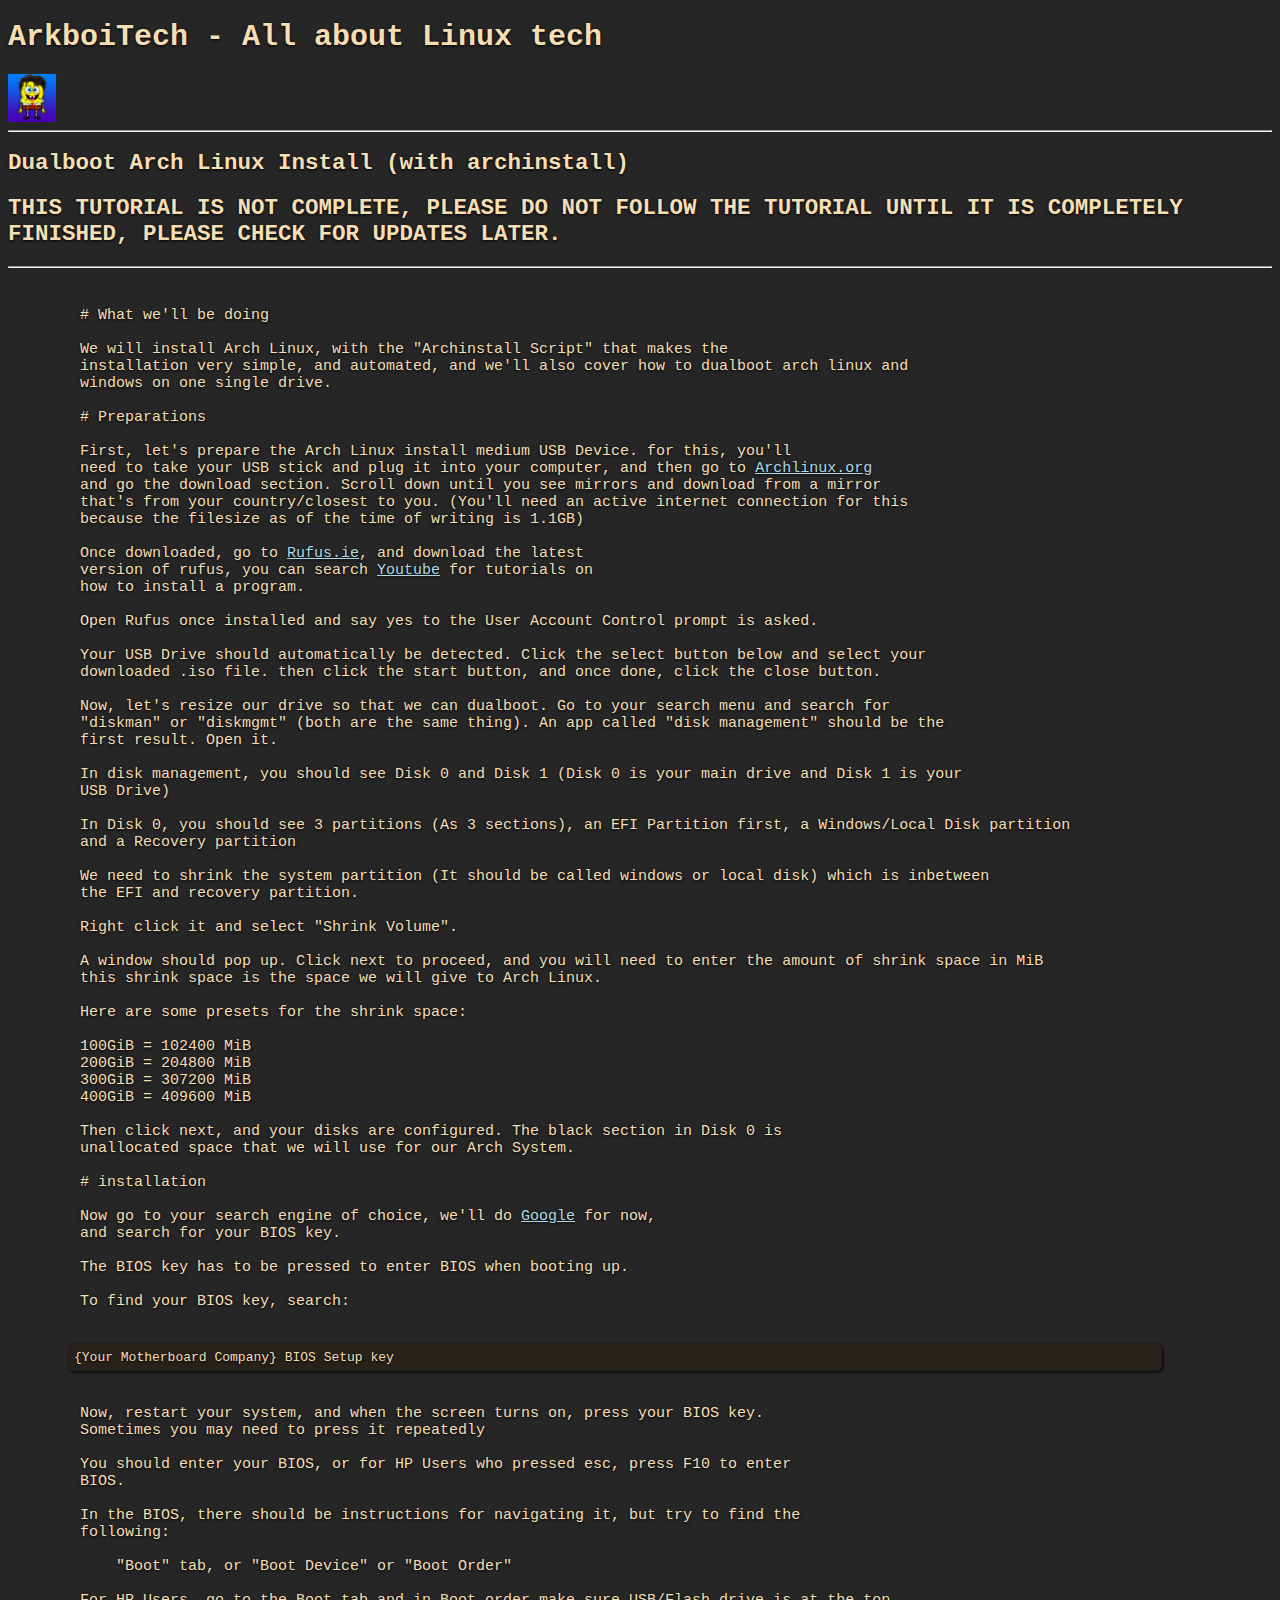
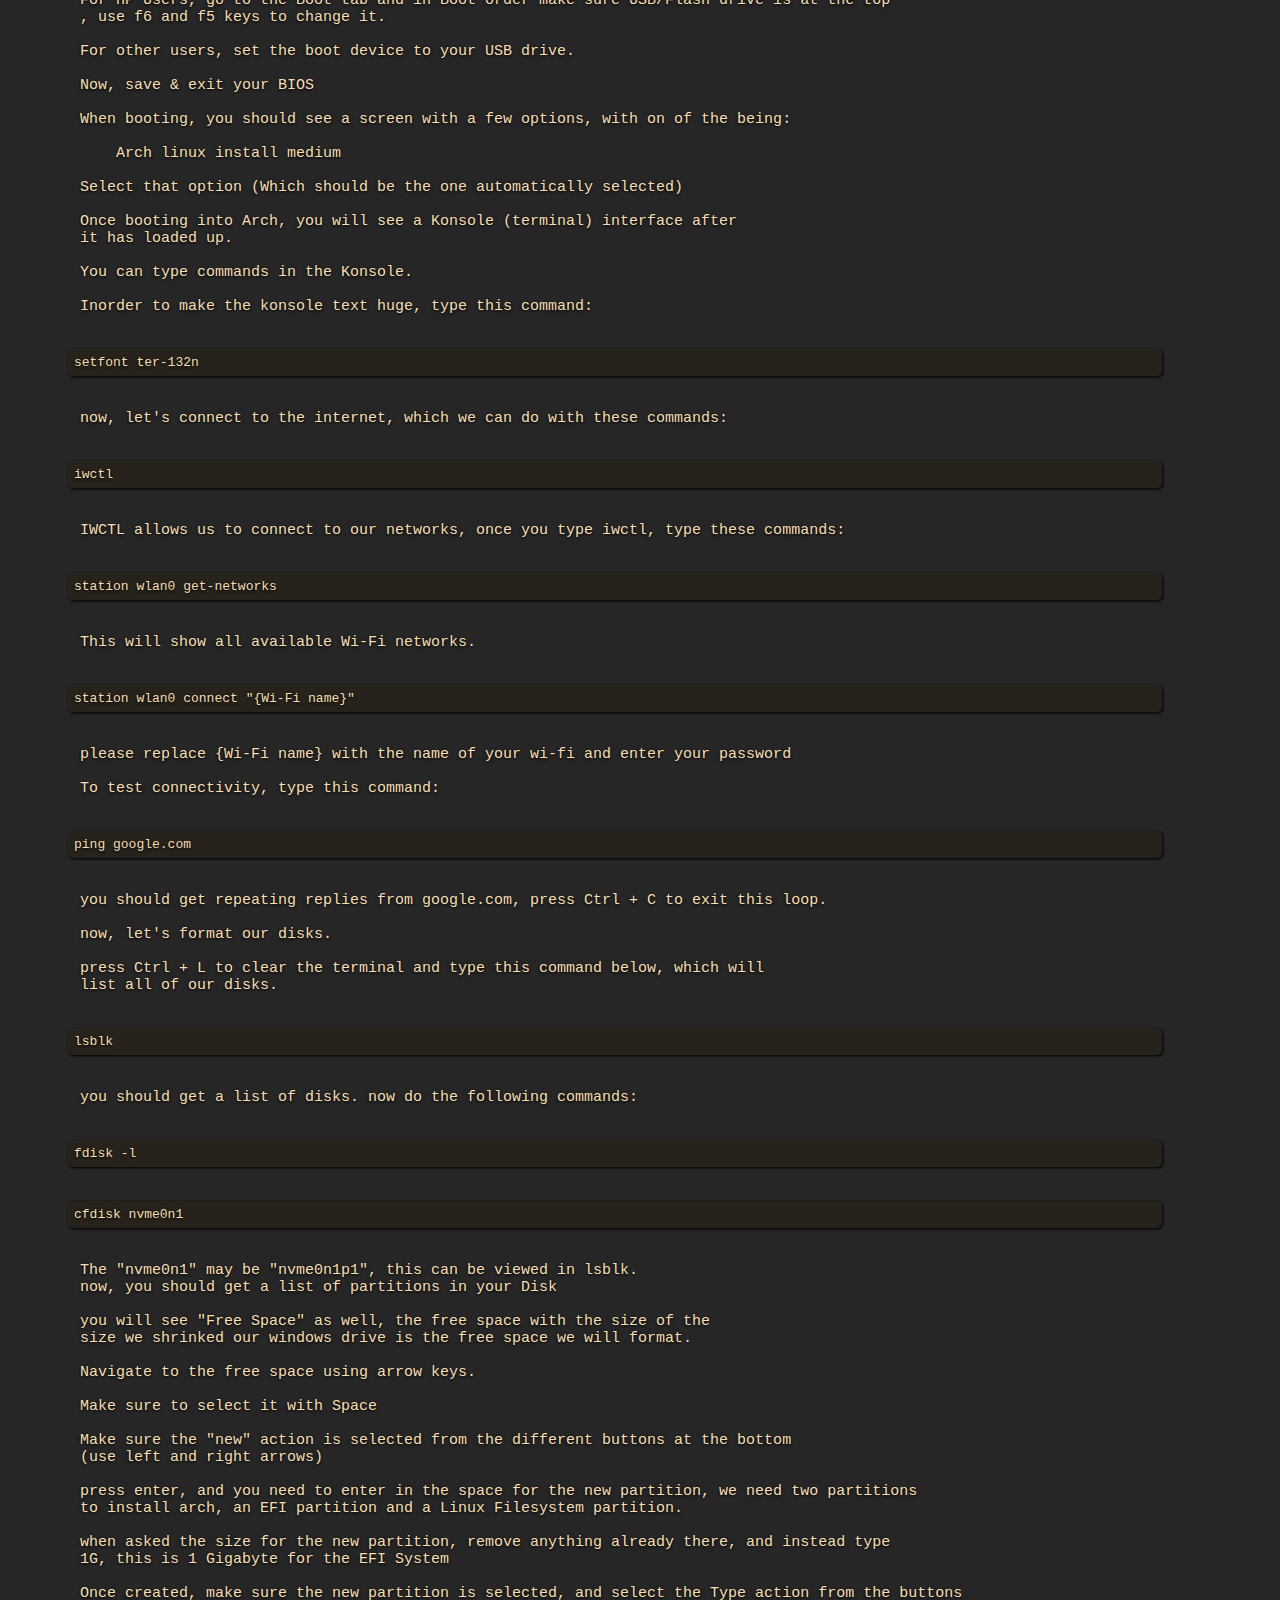
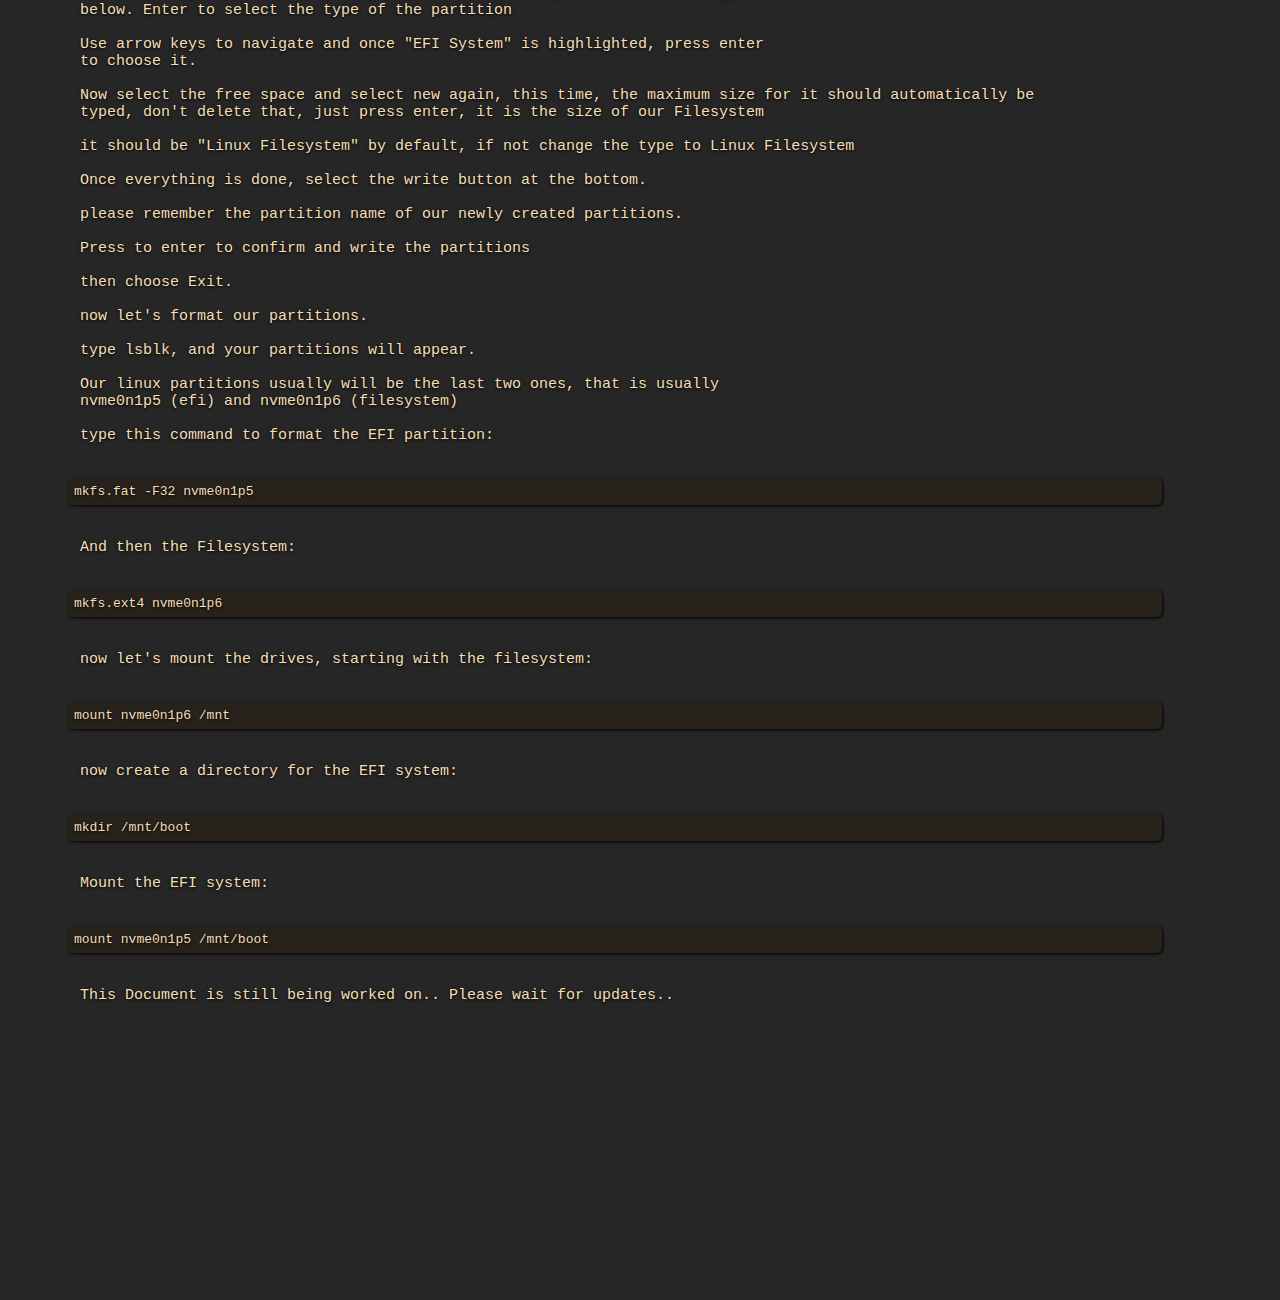
==== archinstall-dualboot.html @ 75a63a73 "Add files via upload" ====
<!DOCTYPE html>
<html lang="en">
<head>
    <meta charset="UTF-8">
    <meta name="viewport" content="width=device-width, initial-scale=1.0">
    <title>ArkboiTech</title>
    <link rel="stylesheet" href="styles.css">
</head>
<body>
    <h1 style="display: flex;"><a class="header" href="index.html">ArkboiTech - All about Linux tech</a></h1> 
    <img src="logo.png" alt="Logo" width="48px" height="48px" style="display: flex;">
    <hr>
    <h2>Dualboot Arch Linux Install (with archinstall)</h2>
    <h2>THIS TUTORIAL IS NOT COMPLETE, PLEASE DO NOT FOLLOW THE TUTORIAL UNTIL IT IS COMPLETELY FINISHED, PLEASE CHECK FOR UPDATES LATER.</h2>
    <hr>
    <br>
    <pre>
        # What we'll be doing

        We will install Arch Linux, with the "Archinstall Script" that makes the
        installation very simple, and automated, and we'll also cover how to dualboot arch linux and
        windows on one single drive.

        # Preparations

        First, let's prepare the Arch Linux install medium USB Device. for this, you'll
        need to take your USB stick and plug it into your computer, and then go to <a href="https://archlinux.org">Archlinux.org</a>
        and go the download section. Scroll down until you see mirrors and download from a mirror
        that's from your country/closest to you. (You'll need an active internet connection for this
        because the filesize as of the time of writing is 1.1GB)

        Once downloaded, go to <a href="https://rufus.ie">Rufus.ie</a>, and download the latest
        version of rufus, you can search <a href="https://youtube.com">Youtube</a> for tutorials on
        how to install a program.

        Open Rufus once installed and say yes to the User Account Control prompt is asked.

        Your USB Drive should automatically be detected. Click the select button below and select your
        downloaded .iso file. then click the start button, and once done, click the close button.

        Now, let's resize our drive so that we can dualboot. Go to your search menu and search for
        "diskman" or "diskmgmt" (both are the same thing). An app called "disk management" should be the
        first result. Open it.

        In disk management, you should see Disk 0 and Disk 1 (Disk 0 is your main drive and Disk 1 is your
        USB Drive)

        In Disk 0, you should see 3 partitions (As 3 sections), an EFI Partition first, a Windows/Local Disk partition
        and a Recovery partition

        We need to shrink the system partition (It should be called windows or local disk) which is inbetween
        the EFI and recovery partition.

        Right click it and select "Shrink Volume".

        A window should pop up. Click next to proceed, and you will need to enter the amount of shrink space in MiB
        this shrink space is the space we will give to Arch Linux.

        Here are some presets for the shrink space:

        100GiB = 102400 MiB
        200GiB = 204800 MiB
        300GiB = 307200 MiB
        400GiB = 409600 MiB

        Then click next, and your disks are configured. The black section in Disk 0 is
        unallocated space that we will use for our Arch System.

        # installation

        Now go to your search engine of choice, we'll do <a href="https://google.com">Google</a> for now,
        and search for your BIOS key.

        The BIOS key has to be pressed to enter BIOS when booting up.

        To find your BIOS key, search:

        <div class="command"><code>{Your Motherboard Company} BIOS Setup key</code></div>

        Now, restart your system, and when the screen turns on, press your BIOS key.
        Sometimes you may need to press it repeatedly

        You should enter your BIOS, or for HP Users who pressed esc, press F10 to enter
        BIOS.

        In the BIOS, there should be instructions for navigating it, but try to find the
        following:

            "Boot" tab, or "Boot Device" or "Boot Order"

        For HP Users, go to the Boot tab and in Boot order make sure USB/Flash drive is at the top
        , use f6 and f5 keys to change it.

        For other users, set the boot device to your USB drive.

        Now, save & exit your BIOS

        When booting, you should see a screen with a few options, with on of the being:

            Arch linux install medium

        Select that option (Which should be the one automatically selected)

        Once booting into Arch, you will see a Konsole (terminal) interface after
        it has loaded up.

        You can type commands in the Konsole.

        Inorder to make the konsole text huge, type this command:

        <div class="command"><code>setfont ter-132n</code></div>

        now, let's connect to the internet, which we can do with these commands:

        <div class="command"><code>iwctl</code></div>

        IWCTL allows us to connect to our networks, once you type iwctl, type these commands:

        <div class="command"><code>station wlan0 get-networks</code></div>

        This will show all available Wi-Fi networks.

        <div class="command"><code>station wlan0 connect "{Wi-Fi name}"</code></div>

        please replace {Wi-Fi name} with the name of your wi-fi and enter your password

        To test connectivity, type this command:

        <div class="command"><code>ping google.com</code></div>

        you should get repeating replies from google.com, press Ctrl + C to exit this loop.

        now, let's format our disks.

        press Ctrl + L to clear the terminal and type this command below, which will
        list all of our disks.

        <div class="command"><code>lsblk</code></div>
        
        you should get a list of disks. now do the following commands:

        <div class="command"><code>fdisk -l</code></div>
        <div class="command"><code>cfdisk nvme0n1</code></div>

        The "nvme0n1" may be "nvme0n1p1", this can be viewed in lsblk.
        now, you should get a list of partitions in your Disk

        you will see "Free Space" as well, the free space with the size of the
        size we shrinked our windows drive is the free space we will format.

        Navigate to the free space using arrow keys.

        Make sure to select it with Space

        Make sure the "new" action is selected from the different buttons at the bottom
        (use left and right arrows)

        press enter, and you need to enter in the space for the new partition, we need two partitions
        to install arch, an EFI partition and a Linux Filesystem partition.

        when asked the size for the new partition, remove anything already there, and instead type
        1G, this is 1 Gigabyte for the EFI System

        Once created, make sure the new partition is selected, and select the Type action from the buttons
        below. Enter to select the type of the partition

        Use arrow keys to navigate and once "EFI System" is highlighted, press enter
        to choose it.

        Now select the free space and select new again, this time, the maximum size for it should automatically be
        typed, don't delete that, just press enter, it is the size of our Filesystem

        it should be "Linux Filesystem" by default, if not change the type to Linux Filesystem

        Once everything is done, select the write button at the bottom.

        please remember the partition name of our newly created partitions.

        Press to enter to confirm and write the partitions

        then choose Exit.

        now let's format our partitions.

        type lsblk, and your partitions will appear.

        Our linux partitions usually will be the last two ones, that is usually
        nvme0n1p5 (efi) and nvme0n1p6 (filesystem)

        type this command to format the EFI partition:

        <div class="command"><code>mkfs.fat -F32 nvme0n1p5</code></div>

        And then the Filesystem:

        <div class="command"><code>mkfs.ext4 nvme0n1p6</code></div>

        now let's mount the drives, starting with the filesystem:

        <div class="command"><code>mount nvme0n1p6 /mnt</code></div>

        now create a directory for the EFI system:

        <div class="command"><code>mkdir /mnt/boot</code></div>

        Mount the EFI system:

        <div class="command"><code>mount nvme0n1p5 /mnt/boot</code></div>
        
        This Document is still being worked on.. Please wait for updates..



     </pre>
---- styles.css ----
body {
    font-family: monospace;
    background-color: rgb(38, 38, 38);
    color: wheat;
    font-size: 15px;
    text-shadow: 0px 1px 3px black;
}

a {
    color: lightblue;
}

.amain {
    color: wheat;
    text-decoration: none;
    text-shadow: 1px 0px 2px black;
    transition: 750ms;

}

.buttonmain {
    background-color: rgb(79, 71, 57);
    border: none;
    padding: 8px;
    border-radius: 6px;
    box-shadow: 2px 2px 4px black;
    display:grid;
    margin-top: 6px;
    margin-bottom: 6px;
    transition: 750ms;

}

.header {
    font-family: monospace;
    background-color: rgb(38, 38, 38);
    color: wheat;
    text-shadow: 0px 1px 3px black;
    text-decoration: none;
    text-align: center;
}

.command {
    background-color: rgb(39, 35, 28);
    border-radius: 5px;
    padding: 6px;
    margin-right: 110px;
    margin-left: 60px;
    font-size: 13px;
    box-shadow: 1px 1px 3px black;
    transition: 750ms;
}

.command:hover {
    background-color: wheat;
    color: rgb(39, 35, 28);
    transition: 750ms;
    cursor: default;
    font-size: 15px;
    margin-right: 70px;


}

.amain:hover {
    color: rgb(255, 248, 234);
    text-decoration: none;
    text-shadow: 1px 0px 2px black;
    transition: 750ms;
    font-size: 20px;
}

.buttonmain:hover {
    background-color: rgb(117, 107, 90);
    border: none;
    padding: 10px;
    border-radius: 8px;
    box-shadow: 2px 2px 4px black;
    display:grid;
    margin-top: 12px;
    margin-bottom: 12px;
    transition: 750ms;


}

#lowresfedora1:hover {
    width: 280px;
    height: 140px;
    transition: 750ms;
}

#lowresfedora1 {
    transition: 750ms;
}
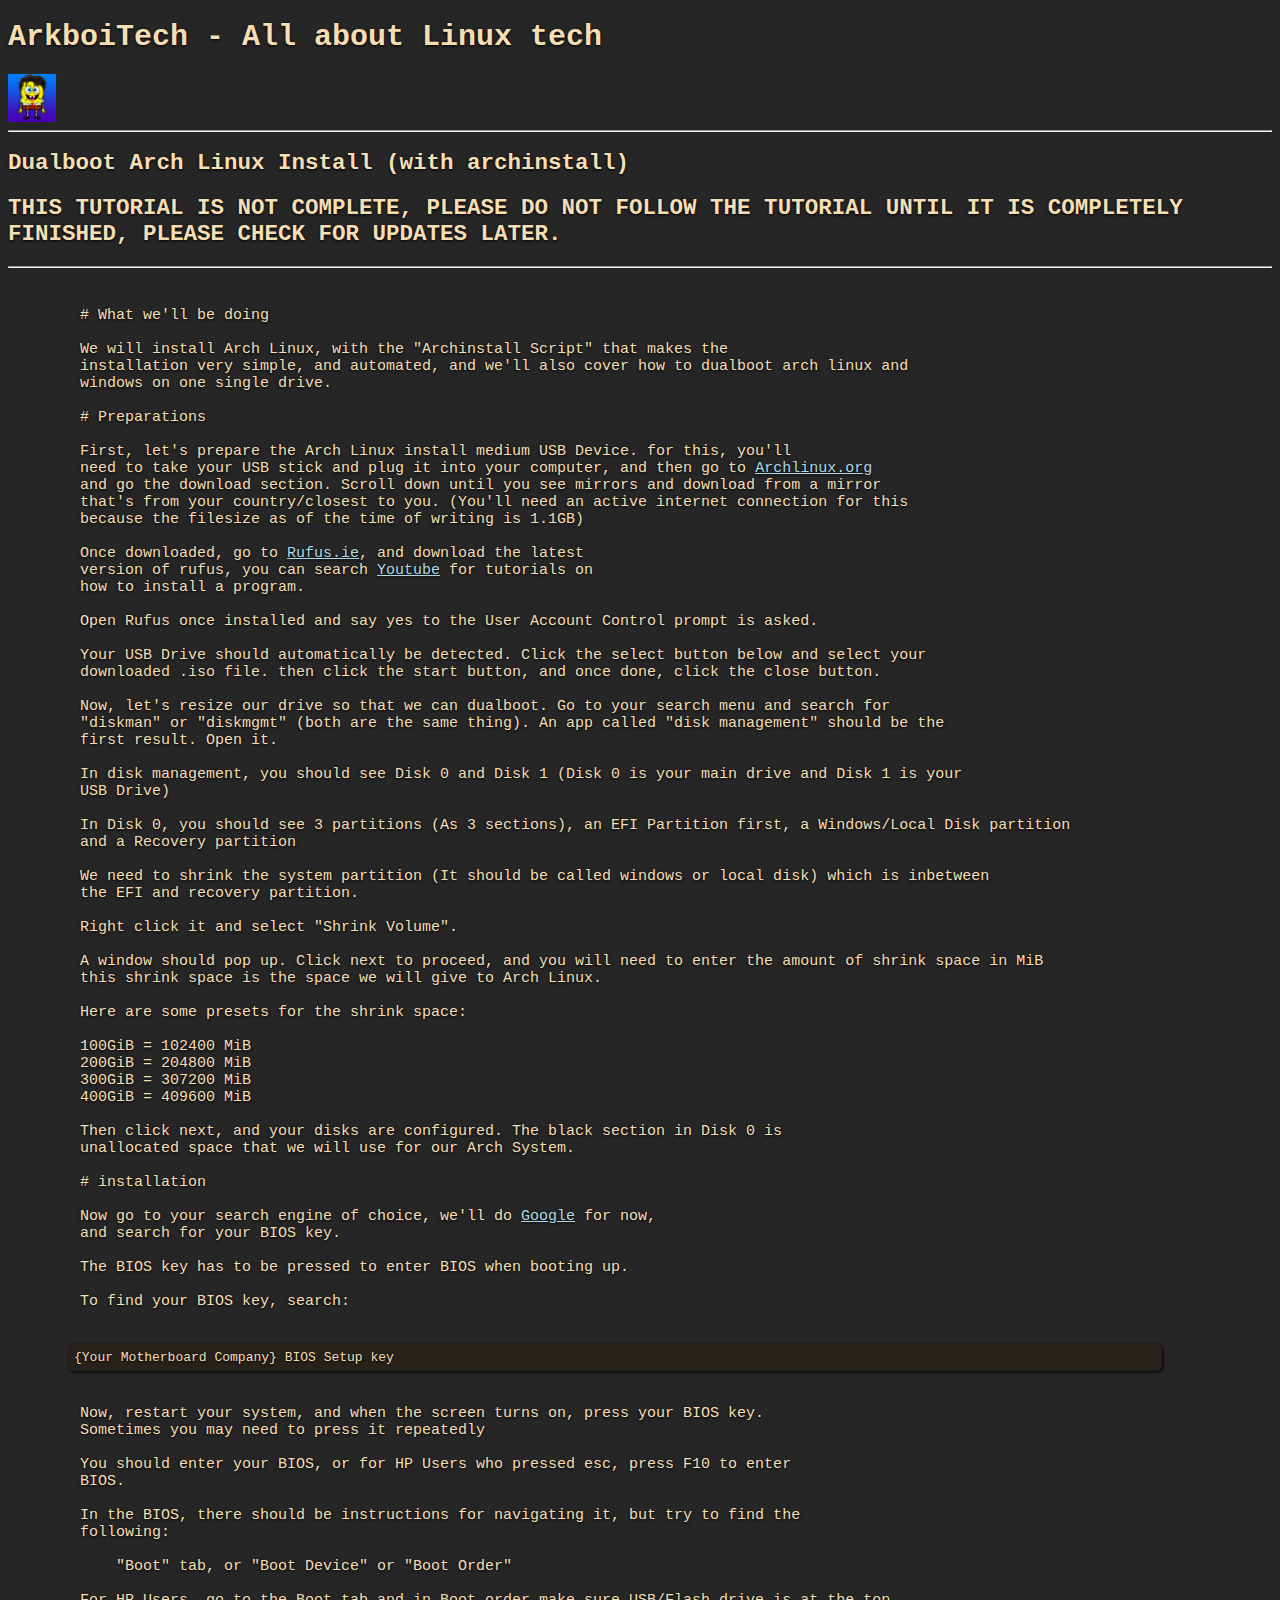
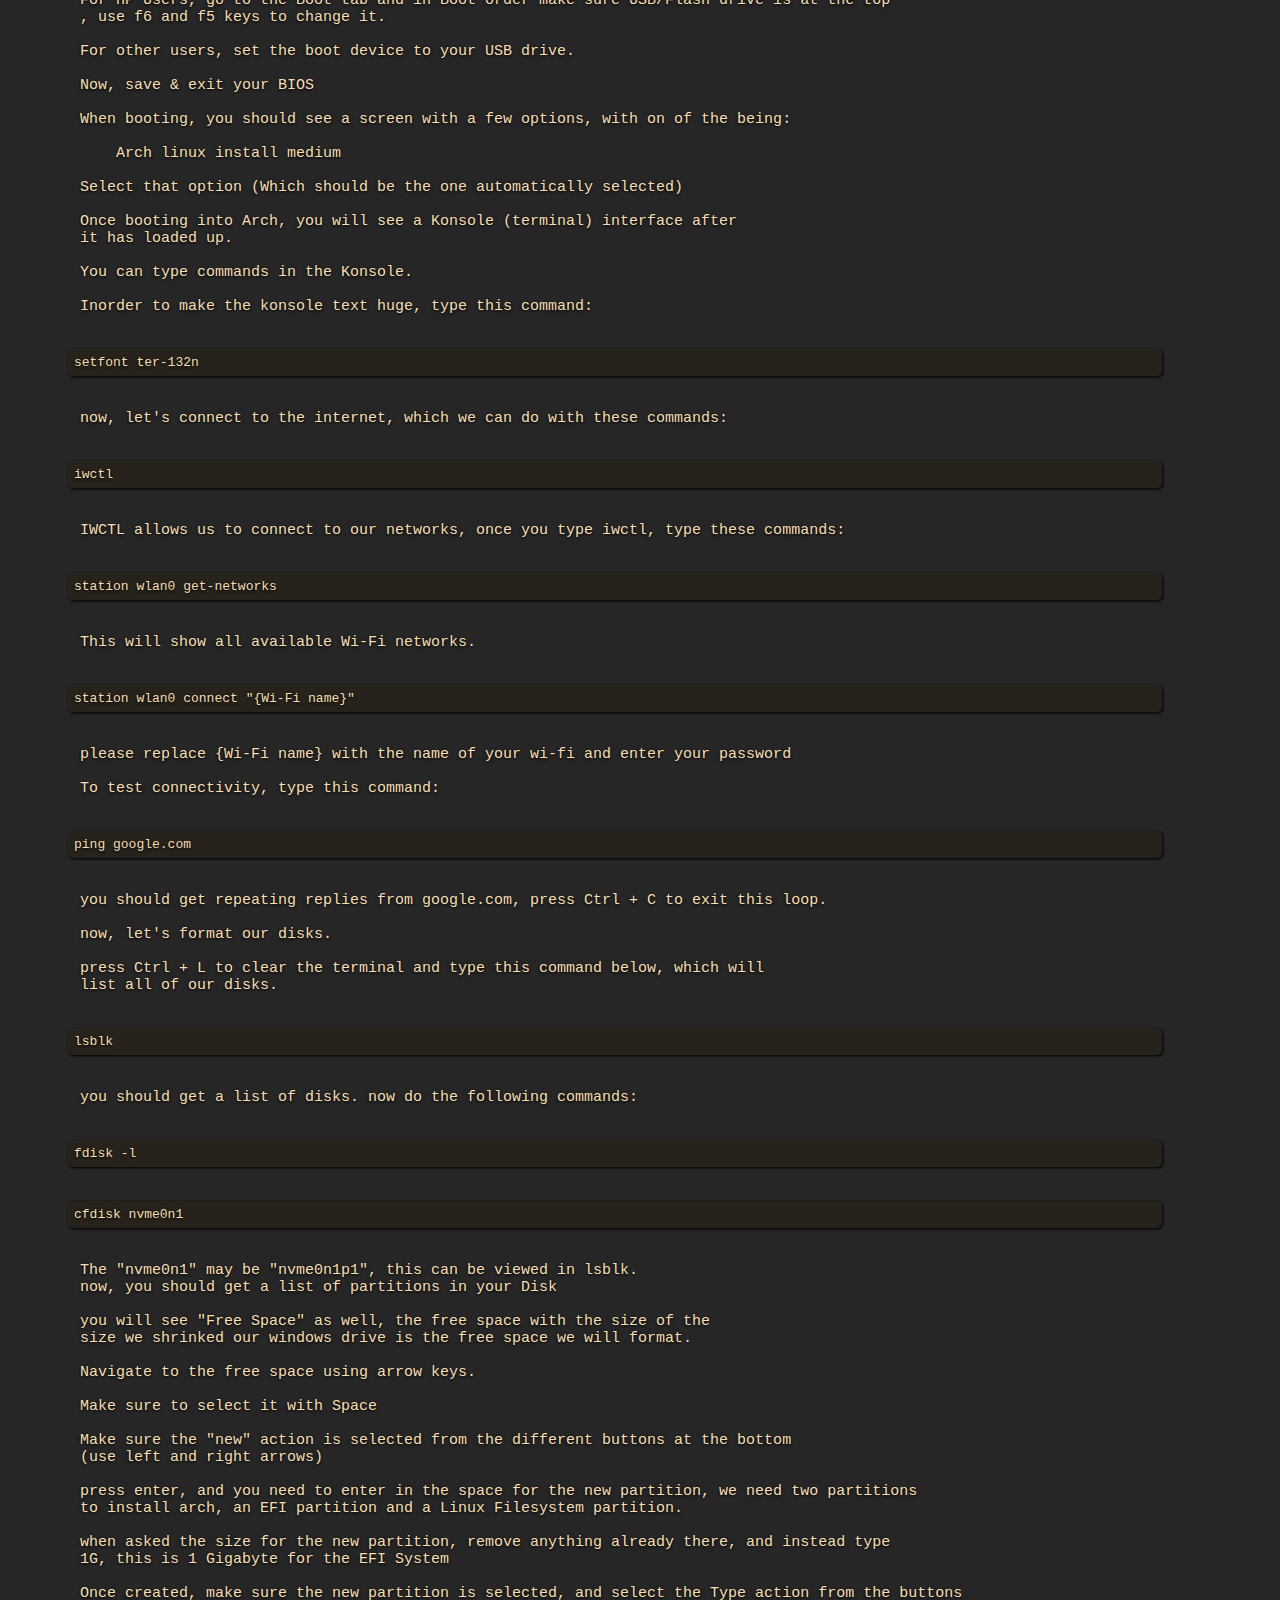
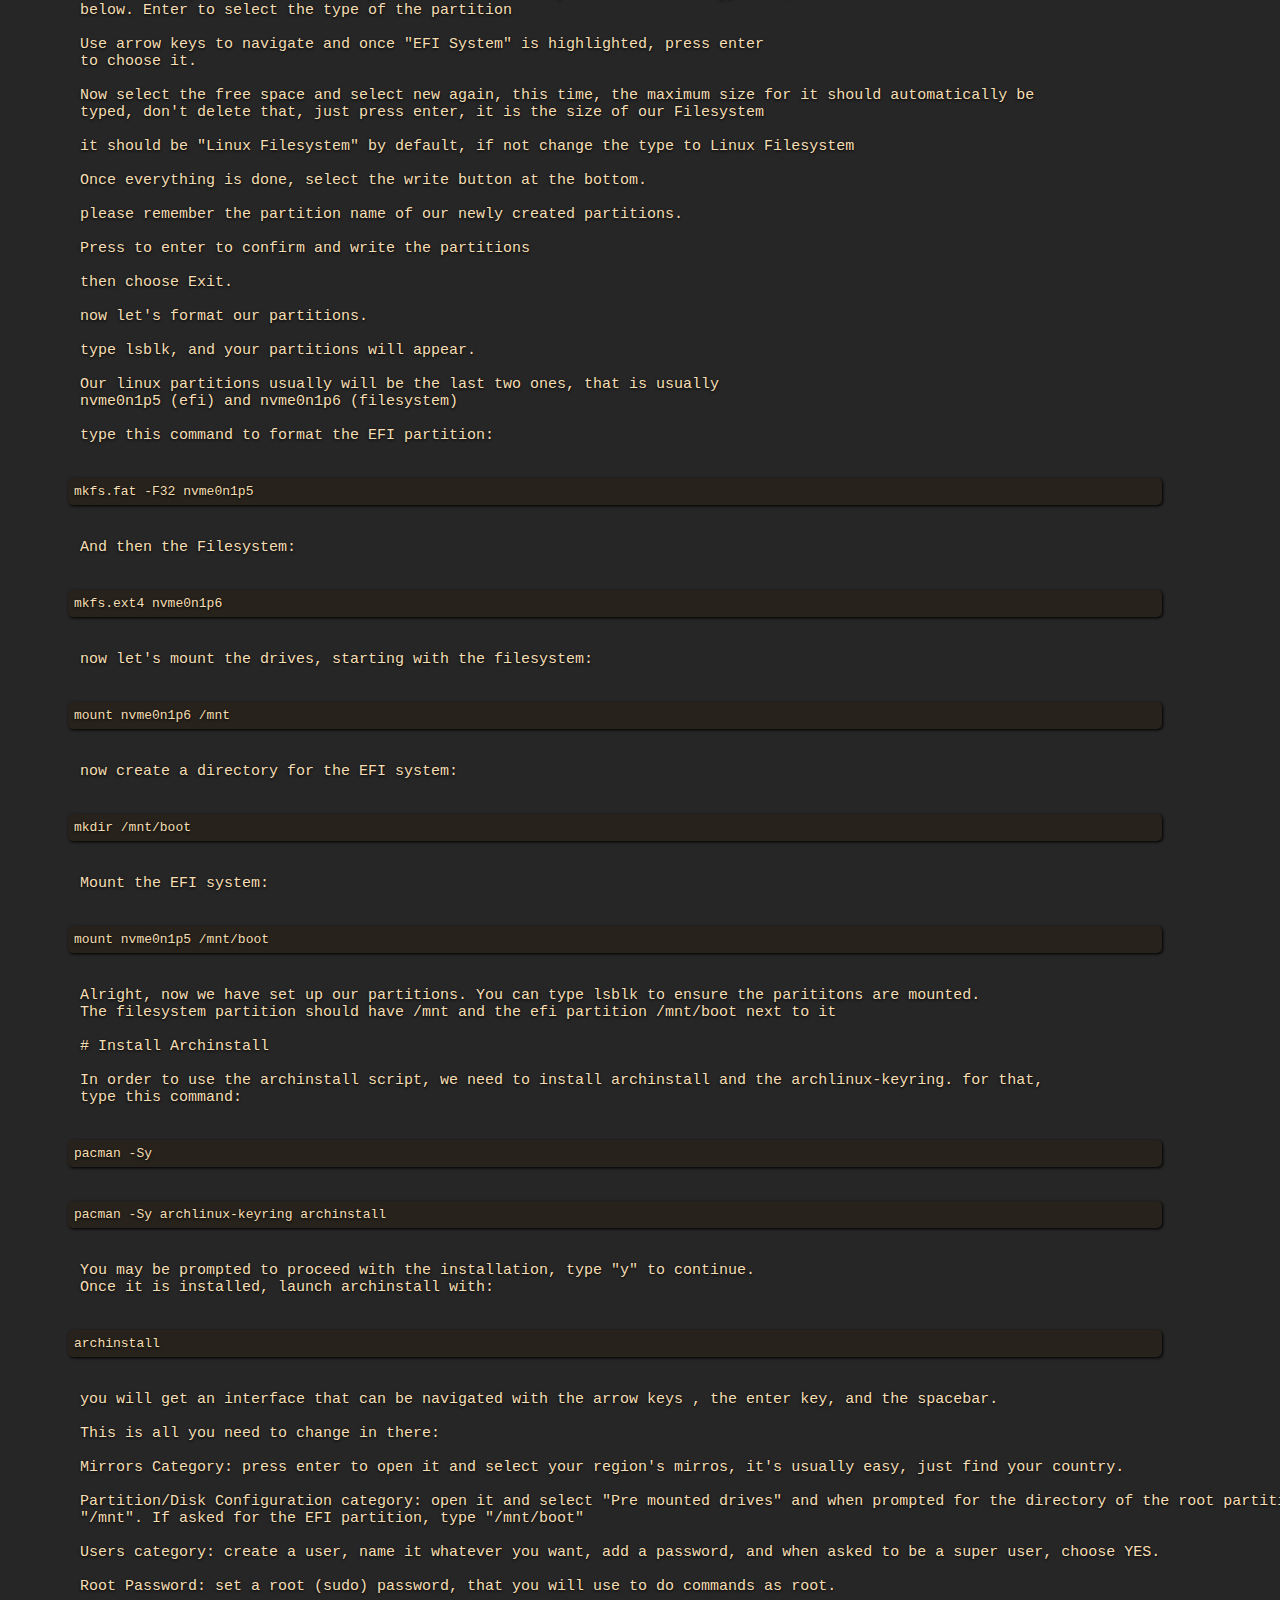
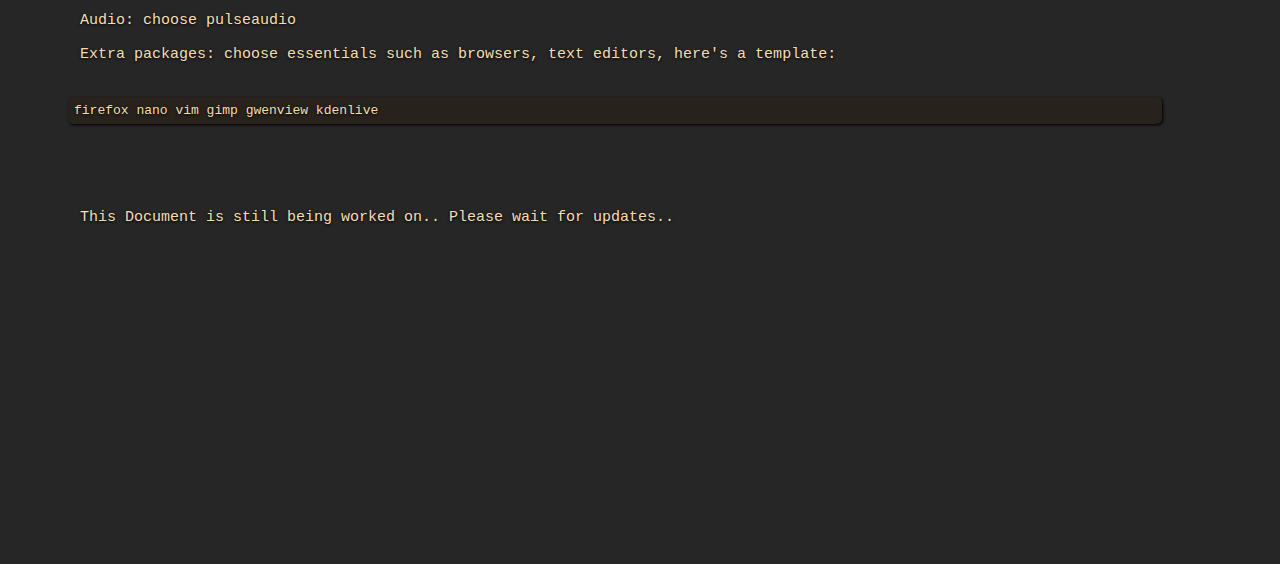
==== commit 3b17f270: "Add new Article" ====
--- a/archinstall-dualboot.html
+++ b/archinstall-dualboot.html
@@ -206,6 +206,44 @@
         Mount the EFI system:
 
         <div class="command"><code>mount nvme0n1p5 /mnt/boot</code></div>
+
+        Alright, now we have set up our partitions. You can type lsblk to ensure the parititons are mounted.
+        The filesystem partition should have /mnt and the efi partition /mnt/boot next to it
+
+        # Install Archinstall
+
+        In order to use the archinstall script, we need to install archinstall and the archlinux-keyring. for that,
+        type this command:
+
+        <div class="command"><code>pacman -Sy</code></div>
+        <div class="command"><code>pacman -Sy archlinux-keyring archinstall</code></div>
+
+        You may be prompted to proceed with the installation, type "y" to continue.
+        Once it is installed, launch archinstall with:
+        
+        <div class="command"><code>archinstall</code></div>
+
+        you will get an interface that can be navigated with the arrow keys , the enter key, and the spacebar.
+
+        This is all you need to change in there:
+
+        Mirrors Category: press enter to open it and select your region's mirros, it's usually easy, just find your country.
+
+        Partition/Disk Configuration category: open it and select "Pre mounted drives" and when prompted for the directory of the root partition, type
+        "/mnt". If asked for the EFI partition, type "/mnt/boot"
+
+        Users category: create a user, name it whatever you want, add a password, and when asked to be a super user, choose YES.
+
+        Root Password: set a root (sudo) password, that you will use to do commands as root.
+
+        Audio: choose pulseaudio
+
+        Extra packages: choose essentials such as browsers, text editors, here's a template:
+        
+        <div class="command"><code>firefox nano vim gimp gwenview kdenlive</code></div>
+
+        
+
         
         This Document is still being worked on.. Please wait for updates..
 
--- a/styles.css
+++ b/styles.css
@@ -92,4 +92,64 @@
 
 #lowresfedora1 {
     transition: 750ms;
+}
+
+#searchInput {
+    background-color: rgb(79, 71, 57); 
+    border: none; 
+    color: wheat; 
+    padding: 8px; 
+    border-radius: 6px;
+    box-shadow: 2px 2px 4px black; 
+    font-family: monospace; 
+    font-size: 15px;
+    width: calc(100% - 20px); 
+    margin: 10px 0; 
+    text-shadow: 0px 1px 3px black; 
+    transition: 750ms; 
+}
+
+#searchInput::placeholder {
+    color: wheat; 
+    text-shadow: 0px 1px 2px black; 
+    font-style: italic; 
+}
+
+#searchInput:focus {
+    outline: none; 
+    background-color: rgb(117, 107, 90); 
+    color: rgb(247, 233, 206); 
+    box-shadow: 2px 2px 6px black; 
+}
+
+.buttonmain {
+    margin: 10px 0;
+}
+
+.hidden {
+    display: none;
+}
+
+.bgmain {
+    background-color: rgb(66, 60, 49);
+    margin-left: 150px;
+    margin-right: 150px;
+    padding: 6px;
+    border-radius: 12px;
+    margin-top: 5px;
+    margin-bottom: 50px;
+    display:block;
+}
+
+pre {
+    display:block
+}
+
+#contact {
+    display:inline;
+    margin: 2px;
+}
+
+#contactlinks {
+    margin: 6px;
 }